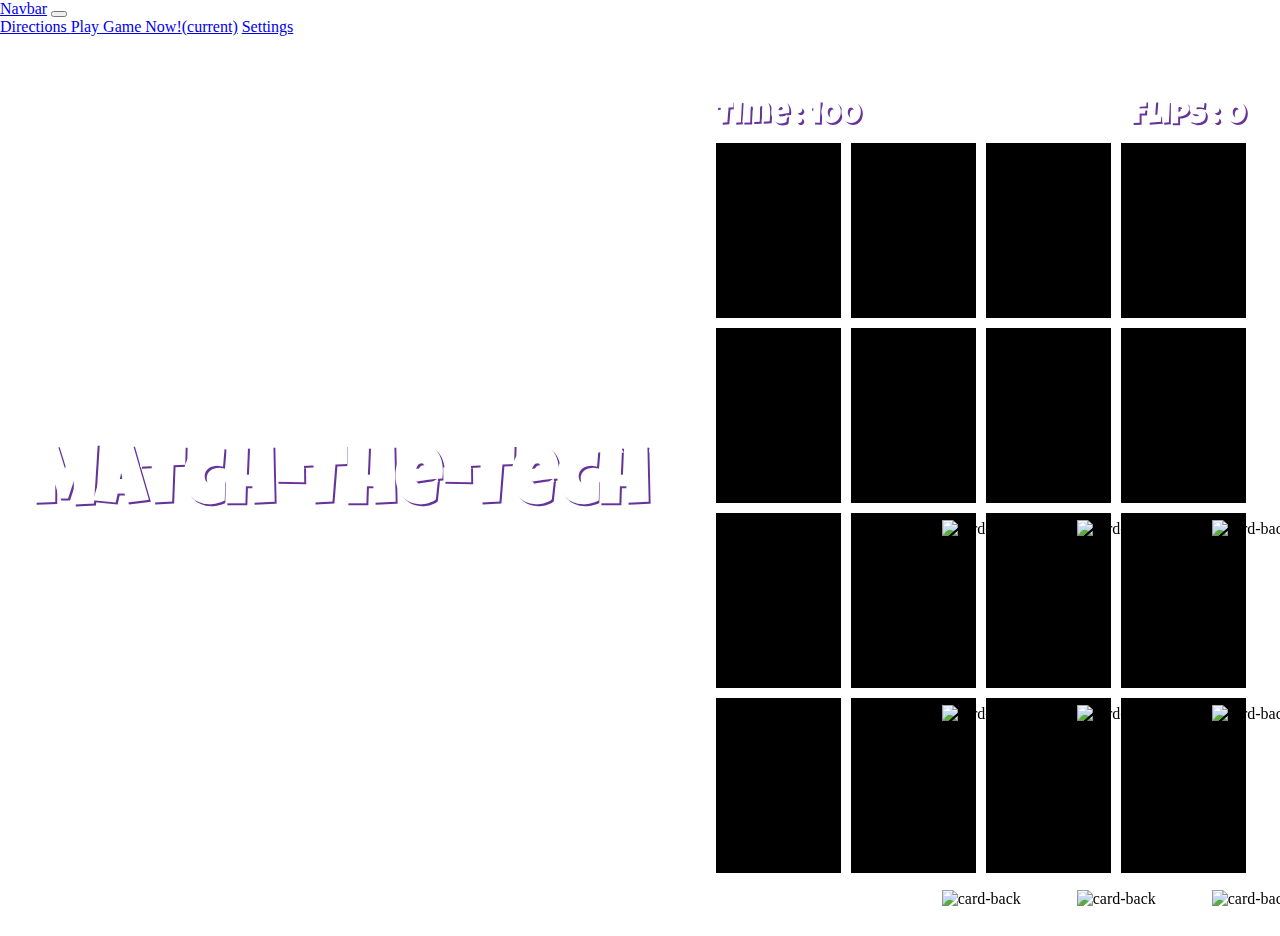
==== card.html @ e80d4805 "Fixed a bug where navbar was hidden, added the z-index" ====
<!DOCTYPE html>
<html lang="en">
    <head>
        <link href="https://cdn.jsdelivr.net/npm/bootstrap@5.0.0-beta1/dist/css/bootstrap.min.css" rel="stylesheet" integrity="sha384-giJF6kkoqNQ00vy+HMDP7azOuL0xtbfIcaT9wjKHr8RbDVddVHyTfAAsrekwKmP1" crossorigin="anonymous" />
        <link rel="preconnect" href="https://fonts.gstatic.com" />
        <link href="https://fonts.googleapis.com/css2?family=Bungee+Shade&family=Monoton&display=swap" rel="stylesheet" />
        <link rel="stylesheet" href="https://use.fontawesome.com/releases/v5.0.10/css/all.css" integrity="sha384-+d0P83n9kaQMCwj8F4RJB66tzIwOKmrdb46+porD/OvrJ+37WqIM7UoBtwHO6Nlg" crossorigin="anonymous" />
        <link rel="stylesheet" href="assets/css/style.css" />
        <script src="assets/scripts/script.js" async></script>
        <meta charset="UTF-8" />
        <meta name="viewport" content="width=device-width, initial-scale=1.0" />
        <title>Tech-O-Meme</title>
    </head>
    <body>
        <!--The navagation bar-->
<nav class="navbar navbar-expand-lg navbar-light bg-light">
  <a class="navbar-brand" href="#">Navbar</a>
  <button class="navbar-toggler" type="button" data-toggle="collapse" data-target="#navbarNavAltMarkup" aria-controls="navbarNavAltMarkup" aria-expanded="false" aria-label="Toggle navigation">
    <span class="navbar-toggler-icon"></span>
  </button>
  <div class="collapse navbar-collapse" id="navbarNavAltMarkup">
    <div class="navbar-nav">
      <a class="nav-item nav-link active" href="index.html" data-bs-toggle="collapse" data-bs-target=".navbar-collapse.show">Directions </a>
      <a class="nav-item nav-link" href="card.html" data-bs-toggle="collapse" data-bs-target=".navbar-collapse.show">Play Game Now!<span class="sr-only">(current)</span></a>
      <a class="nav-item nav-link" href="settings.html" data-bs-toggle="collapse" data-bs-target=".navbar-collapse.show">Settings</a>
     
      
    </div>
  </div>
</nav>
        <!-- This is where the background video plays -->
        <div class="section row justify-content-md-center">
            <div class="video-container">
                <video autoplay loop muted src="assets/pictures/videos/video_background.mp4"></video>
            </div>

            <!-- This contains the title and the diffrent overlay texts -->
            <h1 class="page-title col-md-auto">Match-The-Tech</h1>

            <div class="overlay-text row justify-content-md-center visible">
                Click to Start
            </div>
            <div id="game-over-text" class="overlay-text row justify-content-md-center">
                GAME OVER
                <span class="overlay-text-small row justify-content-md-center">Click to Restart</span>
            </div>
            <div id="victory-text" class="overlay-text row justify-content-md-center">
                VICTORY
                <span class="overlay-text-small row justify-content-md-center">Click to Restart</span>
            </div>

            <!-- Here is where the timer and flips belong -->
            <div class="card-container">
                <div class="game-info-container">
                    <div class="game-info">Time : <span id="time_left">100</span></div>
                    <div class="game-info">Flips : <span id="flips">0</span></div>
                </div>
                <!-- This is every single card with pictures for the back and front of each card -->
                <div class="card">
                    <div class="card-back card-face">
                        <img class="back-img" src="assets/pictures/card-back2.jpg" alt="card-back" />
                    </div>
                    <div class="card-front card-face">
                        <img class="front-img" src="assets/pictures/iphone.png" alt="Picture of a Iphone" />
                    </div>
                </div>
                <div class="card">
                    <div class="card-back card-face">
                        <img src="assets/pictures/card-back2.jpg" alt="card-back" />
                    </div>
                    <div class="card-front card-face">
                        <img class="front-img" src="assets/pictures/code.png" alt="Picture of Code" />
                    </div>
                </div>
                <div class="card">
                    <div class="card-back card-face">
                        <img src="assets/pictures/card-back2.jpg" alt="card-back" />
                    </div>
                    <div class="card-front card-face">
                        <img class="front-img" src="assets/pictures/old-mac.png" alt="Picture of a Old Mac" />
                    </div>
                </div>
                <div class="card">
                    <div class="card-back card-face">
                        <img src="assets/pictures/card-back2.jpg" alt="card-back" />
                    </div>
                    <div class="card-front card-face">
                        <img class="front-img" src="assets/pictures/robot.png" alt="Picture of Code" />
                    </div>
                </div>
                <div class="card">
                    <div class="card-back card-face">
                        <img src="assets/pictures/card-back2.jpg" alt="card-back" />
                    </div>
                    <div class="card-front card-face">
                        <img class="front-img" src="assets/pictures/drone.png" alt="Picture of a drone" />
                    </div>
                </div>
                <div class="card">
                    <div class="card-back card-face">
                        <img src="assets/pictures/card-back2.jpg" alt="card-back" />
                    </div>
                    <div class="card-front card-face">
                        <img class="front-img" src="assets/pictures/headphones.png" alt="Picture of headphones" />
                    </div>
                </div>
                <div class="card">
                    <div class="card-back card-face">
                        <img src="assets/pictures/card-back2.jpg" alt="card-back" />
                    </div>
                    <div class="card-front card-face">
                        <img class="front-img" src="assets/pictures/vr-pic.png" alt="Picture of a VR-Headset" />
                    </div>
                </div>
                <div class="card">
                    <div class="card-back card-face">
                        <img src="assets/pictures/card-back2.jpg" alt="card-back" />
                    </div>
                    <div class="card-front card-face">
                        <img class="front-img" src="assets/pictures/prostetic_arm.png" alt="Picture of Prostetic Arm" />
                    </div>
                </div>
                <div class="card">
                    <div class="card-back card-face">
                        <img src="assets/pictures/card-back2.jpg" alt="card-back" />
                    </div>
                    <div class="card-front card-face">
                        <img class="front-img" src="assets/pictures/code.png" alt="Picture of Code" />
                    </div>
                </div>
                <div class="card">
                    <div class="card-back card-face">
                        <img src="assets/pictures/card-back2.jpg" alt="card-back" />
                    </div>
                    <div class="card-front card-face">
                        <img class="front-img" src="assets/pictures/robot.png" alt="Picture of Robot" />
                    </div>
                </div>
                <div class="card">
                    <div class="card-back card-face">
                        <img src="assets/pictures/card-back2.jpg" alt="card-back" />
                    </div>
                    <div class="card-front card-face">
                        <img class="front-img" src="assets/pictures/iphone.png" alt="Picture of Iphone" />
                    </div>
                </div>
                <div class="card">
                    <div class="card-back card-face">
                        <img src="assets/pictures/card-back2.jpg" alt="card-back" />
                    </div>
                    <div class="card-front card-face">
                        <img class="front-img" src="assets/pictures/old-mac.png" alt="Picture of Old Mac" />
                    </div>
                </div>
                <div class="card">
                    <div class="card-back card-face">
                        <img src="assets/pictures/card-back2.jpg" alt="card-back" />
                    </div>
                    <div class="card-front card-face">
                        <img class="front-img" src="assets/pictures/headphones.png" alt="Picture of Headphones" />
                    </div>
                </div>
                <div class="card">
                    <div class="card-back card-face">
                        <img src="assets/pictures/card-back2.jpg" alt="card-back" />
                    </div>
                    <div class="card-front card-face">
                        <img class="front-img" src="assets/pictures/vr-pic.png" alt="Picture of VR-Headset" />
                    </div>
                </div>
                <div class="card">
                    <div class="card-back card-face">
                        <img src="assets/pictures/card-back2.jpg" alt="card-back" />
                    </div>
                    <div class="card-front card-face">
                        <img class="front-img" src="assets/pictures/drone.png" alt="Picture of drone" />
                    </div>
                </div>
                <div class="card">
                    <div class="card-back card-face">
                        <img src="assets/pictures/card-back2.jpg" alt="card-back" />
                    </div>
                    <div class="card-front card-face">
                        <img class="front-img" src="assets/pictures/prostetic_arm.png" alt="Picture of Prostetic Arm" />
                    </div>
                </div>
            </div>
        </div>
        <script src="https://code.jquery.com/jquery-3.2.1.slim.min.js" integrity="sha384-KJ3o2DKtIkvYIK3UENzmM7KCkRr/rE9/Qpg6aAZGJwFDMVNA/GpGFF93hXpG5KkN" crossorigin="anonymous"></script>
<script src="https://cdnjs.cloudflare.com/ajax/libs/popper.js/1.12.9/umd/popper.min.js" integrity="sha384-ApNbgh9B+Y1QKtv3Rn7W3mgPxhU9K/ScQsAP7hUibX39j7fakFPskvXusvfa0b4Q" crossorigin="anonymous"></script>
<script src="https://maxcdn.bootstrapcdn.com/bootstrap/4.0.0/js/bootstrap.min.js" integrity="sha384-JZR6Spejh4U02d8jOt6vLEHfe/JQGiRRSQQxSfFWpi1MquVdAyjUar5+76PVCmYl" crossorigin="anonymous"></script> 
    </body>
</html>
---- assets/css/style.css ----
@import url("https://fonts.googleapis.com/css2?family=Luckiest+Guy&display=swap");

/*** Title **/

.page-title {
    font-family: "Luckiest Guy", cursive;
    color: #fff;
    text-shadow: 2px 2px #663399;
    text-align: center;
    font-size: 5em;
    z-index: 1;
    margin: 0 auto;
}

/** Page Sizing**/

* {
    box-sizing: border-box;
}

html {
    min-height: 100vh;
}
.section {
    position: relative;
    width: 100%;
    height: 100vh;
    display: flex;
    align-items: center;
    justify-content: center;
    overflow: hidden;
}

.video-container {
    position: absolute;
    top: 0;
    left: 0;
    width: 100%;
}

.direction_btn {
    z-index: 1;
    position: relative;
    text-align: center;
}

body {
    margin: 0;
}
.game-info-container {
    grid-column: 1 / -1;
    display: flex;
    justify-content: space-between;
    z-index: 1;
}

/** Card details**/

.front-img {
    align-self: flex-start;
    transition: transform 100ms ease-in-out;
}
.back-img {
    position: relative;
    transition: transform 100ms ease-in-out;
}
.game-info {
    font-family: "Luckiest Guy", cursive;
    color: #fff;
    text-shadow: 2px 2px #663399;
    text-align: center;
    font-size: 2em;
    z-index: 1;
}
.card.visible .card-back {
    transform: rotateY(-180deg);
}
.card.visible .card-front {
    transform: rotateY(0);
}

.card-front:hover .back-img {
    transform: scale(1);
}
.card.matched .back-img {
    animation: dance 1s linear infinite 500ms;
}

@keyframes dance {
    0%,
    100% {
        transform: rotate(0);
    }
    25% {
        transform: rotate(-30deg);
    }
    75% {
        transform: rotate(30deg);
    }
}

.card {
    background-color: black;
    height: 175px;
    width: 125px;
}
.card-front {
    transform: rotateY(180deg);
}
.card-back {
    transform: rotateY(0);
}
.card-face {
    position: absolute;
    display: flex;
    justify-content: center;
    align-items: center;
    width: 100%;
    height: 100%;
    overflow: hidden;
    transition: transform 500ms ease-in-out;
    backface-visibility: hidden;
}

.card-container {
    display: grid;
    grid-template-columns: repeat(4, auto);
    grid-gap: 10px;
    margin: 50px auto;
    justify-content: center;
    perspective: 500px;
}

.navbar{
    z-index: 1;
}
/*** Text Overlays **/

.overlay-text {
    position: fixed;
    top: 0;
    left: 0;
    right: 0;
    bottom: 0;
    display: none;
    justify-content: center;
    align-items: center;
    z-index: 100;
    color: #fff;
    font-family: "Luckiest Guy", cursive;
    transition: background-color 500ms, font-size 500ms;
}

.overlay-text.visible {
    display: flex;
    animation: overlay-grow 500ms forwards;
    text-align: center;
}

.overlay-text-small {
    font-size: 0.2em;
    text-align: center;
}
@keyframes overlay-grow {
    from {
        background-color: rgba(0, 0, 0, 0);
    }
    to {
        background-color: rgba(0, 0, 0, 0.8);
        font-size: 10em;
    }
}

/**Media Quries***/

@media (max-width: 600px) {
    .card-container {
        grid-template-columns: repeat(2, auto);
    }

    .page-title {
        font-family: "Luckiest Guy", cursive;
        color: #fff;
        text-align: center;
        font-size: 3em;
        z-index: 1;
        margin: 0 auto;
        padding-top: 50px;
    }

    .section {
        height: 100vh;
        width: 100vh;
    }

    .game-info-container {
        padding-left: 20px;
        padding-right: 20px;
    }
    .mute_btn {
        z-index: 1;
    }

    .card-container {
        display: grid;
        grid-template-columns: repeat(3, auto);

        margin: 0 auto;
        justify-content: center;
        perspective: 600px;
        padding-right: 20px;
        padding-left: 20px;
    }

    .card-info-container {
        flex-direction: column;
        align-items: center;
        padding-right: 35px;
        padding-left: 35px;
    }
    .overlay-text-small {
        font-size: 0.1em;
        text-align: center;
    }
}
@media (max-width: 800px) {
    .card-container {
        grid-template-columns: repeat(2, auto);
    }

    .page-title {
        font-family: "Luckiest Guy", cursive;
        color: #fff;
        text-align: center;
        font-size: 3em;
        z-index: 1;
        margin: 0 auto;
        padding-top: 50px;
    }

    .section {
        height: 100vh;
        width: 50vh;
    }

    .game-info-container {
        padding-left: 20px;
        padding-right: 20px;
    }
    .mute_btn {
        z-index: 1;
    }

    .card-container {
        display: grid;
        grid-template-columns: repeat(3, auto);

        margin: 0 auto;
        justify-content: center;
        perspective: 600px;
        padding-right: 20px;
        padding-left: 20px;
    }

    .card-info-container {
        flex-direction: column;
        align-items: center;
        padding-right: 35px;
        padding-left: 35px;
    }
    .overlay-text-small {
        font-size: 0.1em;
        text-align: center;
    }
}
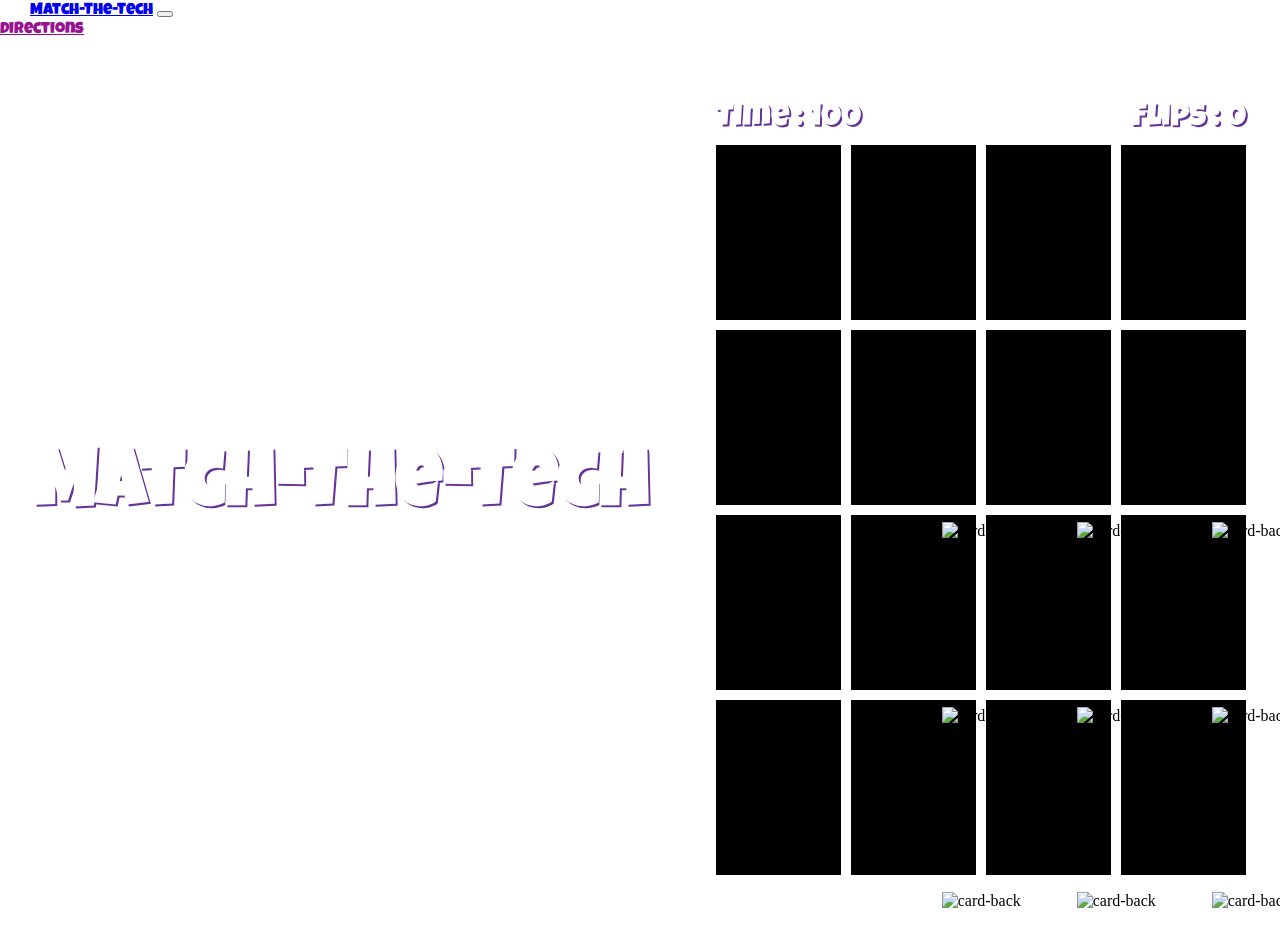
==== commit 9f077902: "Added in icons instead of using a word for settings" ====
--- a/card.html
+++ b/card.html
@@ -14,17 +14,14 @@
     <body>
         <!--The navagation bar-->
 <nav class="navbar navbar-expand-lg navbar-light bg-light">
-  <a class="navbar-brand" href="#">Navbar</a>
+  <a class="navbar-brand" href="index.html">Match-The-Tech</a>
   <button class="navbar-toggler" type="button" data-toggle="collapse" data-target="#navbarNavAltMarkup" aria-controls="navbarNavAltMarkup" aria-expanded="false" aria-label="Toggle navigation">
     <span class="navbar-toggler-icon"></span>
   </button>
   <div class="collapse navbar-collapse" id="navbarNavAltMarkup">
-    <div class="navbar-nav">
-      <a class="nav-item nav-link active" href="index.html" data-bs-toggle="collapse" data-bs-target=".navbar-collapse.show">Directions </a>
-      <a class="nav-item nav-link" href="card.html" data-bs-toggle="collapse" data-bs-target=".navbar-collapse.show">Play Game Now!<span class="sr-only">(current)</span></a>
-      <a class="nav-item nav-link" href="settings.html" data-bs-toggle="collapse" data-bs-target=".navbar-collapse.show">Settings</a>
-     
-      
+    <div class="navbar-nav ml-auto">
+      <a class="nav-item nav-link active" href="index.html" data-bs-toggle="collapse" data-bs-target=".navbar-collapse.show">Directions</a>
+      <a class="nav-item nav-link" href="settings.html" data-bs-toggle="collapse" data-bs-target=".navbar-collapse.show"><i class="fas fa-cog"></i></a>
     </div>
   </div>
 </nav>
--- a/assets/css/style.css
+++ b/assets/css/style.css
@@ -130,9 +130,32 @@
     justify-content: center;
     perspective: 500px;
 }
+/**** Nav Bar elements***/
 
 .navbar{
     z-index: 1;
+}
+
+.navbar-brand{
+    font-family: "Luckiest Guy", cursive;
+    padding-left: 30px;
+}
+.nav-link{
+    font-family: "Luckiest Guy", cursive;
+}
+.navbar .navbar-brand:hover {
+    color: #971491;
+}
+
+.navbar-light .navbar-nav .nav-link.active,
+.navbar-light .navbar-nav .nav-link:hover {
+    color: #971491;
+}
+
+
+.ml-auto {
+    margin-left: auto !important;
+    padding-right: 30px;
 }
 /*** Text Overlays **/
 
@@ -179,13 +202,14 @@
     }
 
     .page-title {
+        display: none;
         font-family: "Luckiest Guy", cursive;
         color: #fff;
         text-align: center;
         font-size: 3em;
         z-index: 1;
         margin: 0 auto;
-        padding-top: 50px;
+        padding-top: 150px;
     }
 
     .section {
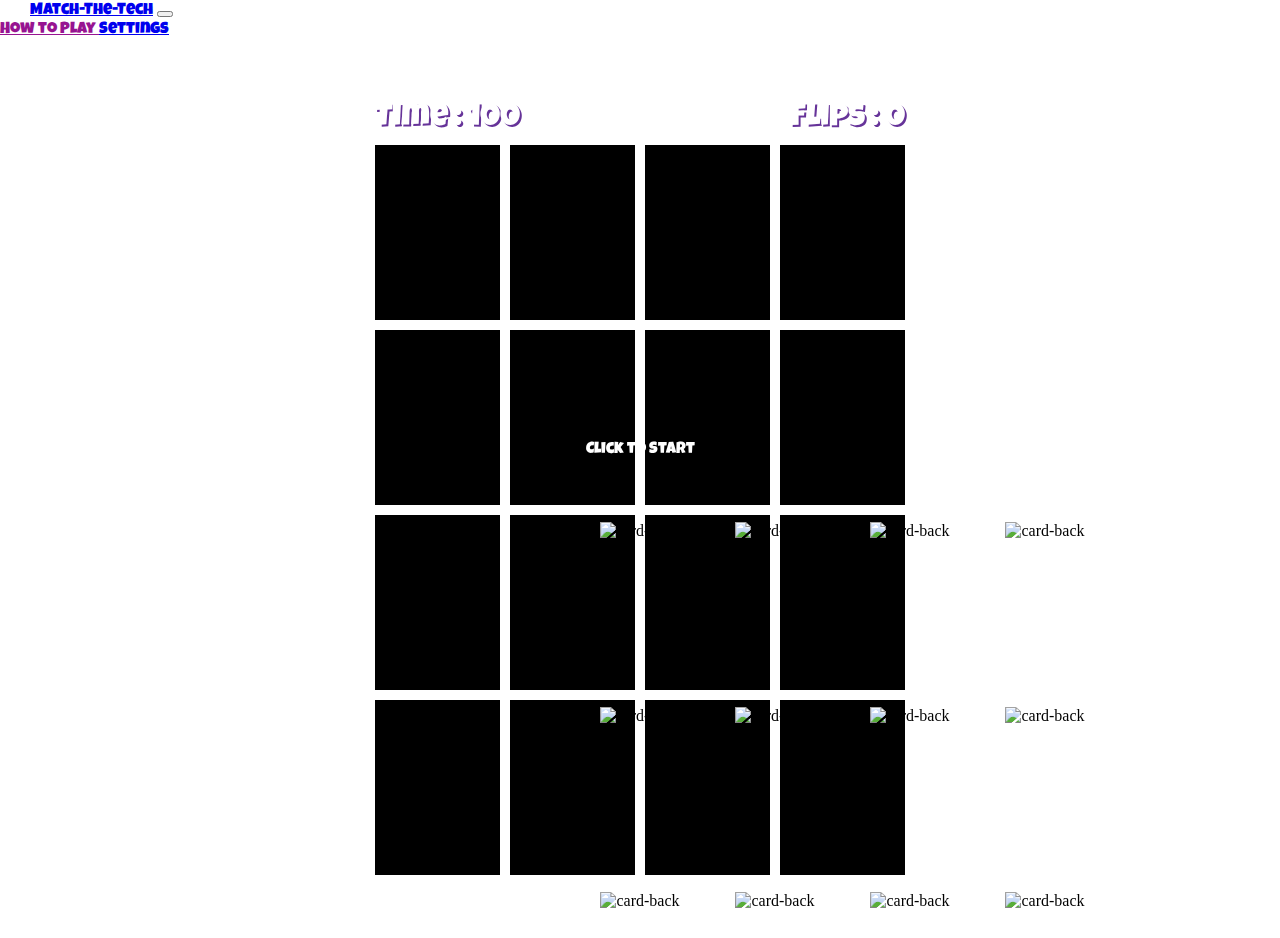
==== commit 38ef819c: "Added in a blockquote for the content to reside in on the index page" ====
--- a/card.html
+++ b/card.html
@@ -20,8 +20,8 @@
   </button>
   <div class="collapse navbar-collapse" id="navbarNavAltMarkup">
     <div class="navbar-nav ml-auto">
-      <a class="nav-item nav-link active" href="index.html" data-bs-toggle="collapse" data-bs-target=".navbar-collapse.show">Directions</a>
-      <a class="nav-item nav-link" href="settings.html" data-bs-toggle="collapse" data-bs-target=".navbar-collapse.show"><i class="fas fa-cog"></i></a>
+    <a class="nav-item nav-link active" href="index.html" data-bs-toggle="collapse" data-bs-target=".navbar-collapse.show">How to Play <i class="fas fa-question"></i></a>
+    <a class="nav-item nav-link" href="settings.html" data-bs-toggle="collapse" data-bs-target=".navbar-collapse.show">Settings <i class="fas fa-cog"></i></a>
     </div>
   </div>
 </nav>
@@ -31,9 +31,9 @@
                 <video autoplay loop muted src="assets/pictures/videos/video_background.mp4"></video>
             </div>
 
-            <!-- This contains the title and the diffrent overlay texts -->
+            <!-- This contains the title and the diffrent overlay texts 
             <h1 class="page-title col-md-auto">Match-The-Tech</h1>
-
+            -->
             <div class="overlay-text row justify-content-md-center visible">
                 Click to Start
             </div>
--- a/assets/css/style.css
+++ b/assets/css/style.css
@@ -156,6 +156,25 @@
 .ml-auto {
     margin-left: auto !important;
     padding-right: 30px;
+}
+
+/** Page content**/
+.page {
+    font-family: "Luckiest Guy", cursive;
+    color: #bababa;
+    text-shadow: 2px 2px #663399;
+    text-align: center;
+    font-size: 1em;
+    z-index: 1;
+    margin: 0 auto;
+    padding-left: 250px;
+    padding-right: 250px;
+}
+
+.page blockquote {
+text-align: center;
+  z-index: 1;
+  background-color: #fff;
 }
 /*** Text Overlays **/
 
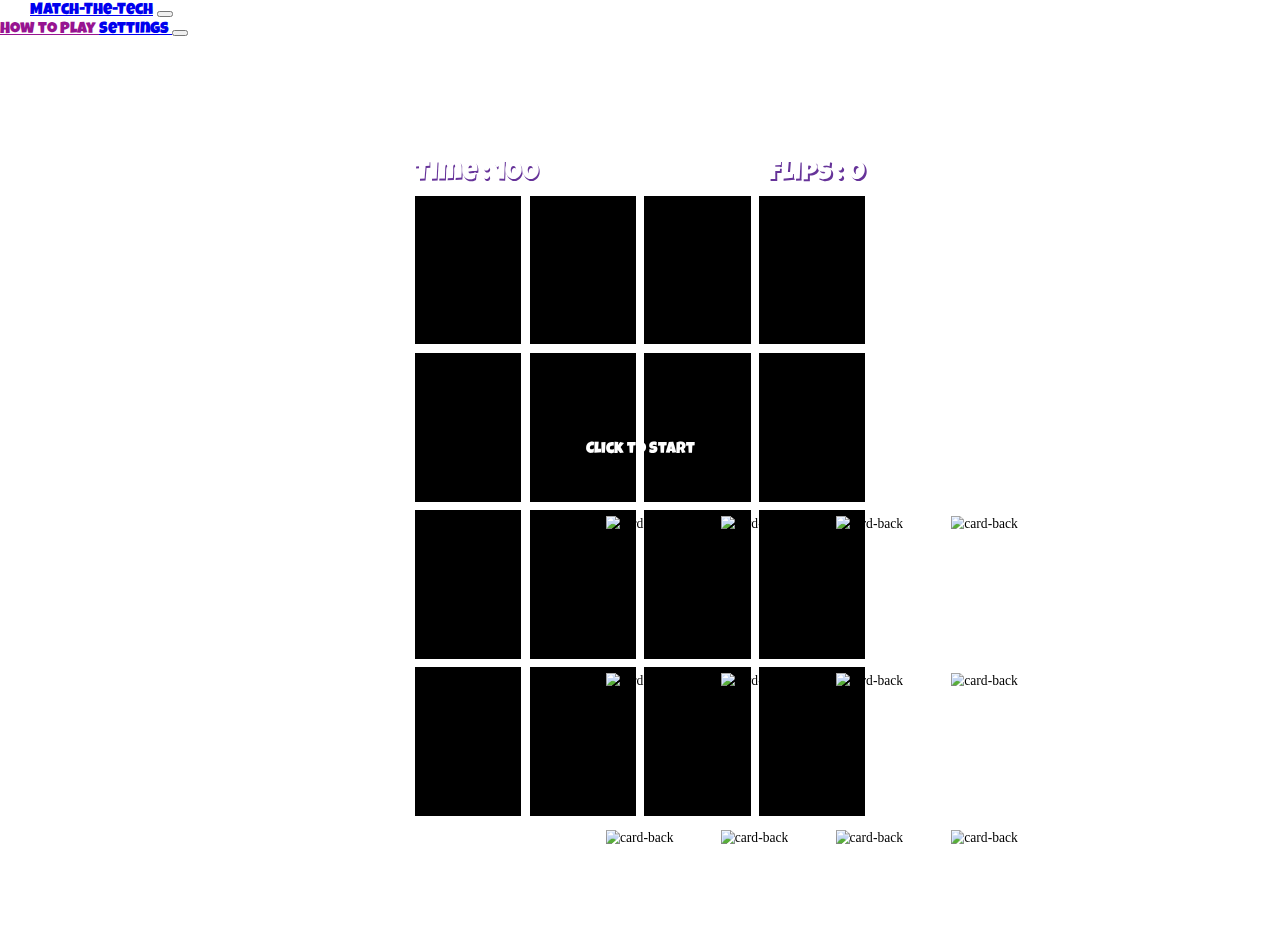
==== commit 5772f566: "Replaced new icon in the navbar" ====
--- a/card.html
+++ b/card.html
@@ -15,6 +15,7 @@
         <!--The navagation bar-->
 <nav class="navbar navbar-expand-lg navbar-light bg-light">
   <a class="navbar-brand" href="index.html">Match-The-Tech</a>
+  <audio id="background_audio" autoplay="true" loop="loop" src="assets/sounds/gamemusic.mp3"></audio>
   <button class="navbar-toggler" type="button" data-toggle="collapse" data-target="#navbarNavAltMarkup" aria-controls="navbarNavAltMarkup" aria-expanded="false" aria-label="Toggle navigation">
     <span class="navbar-toggler-icon"></span>
   </button>
@@ -22,6 +23,8 @@
     <div class="navbar-nav ml-auto">
     <a class="nav-item nav-link active" href="index.html" data-bs-toggle="collapse" data-bs-target=".navbar-collapse.show">How to Play <i class="fas fa-question"></i></a>
     <a class="nav-item nav-link" href="settings.html" data-bs-toggle="collapse" data-bs-target=".navbar-collapse.show">Settings <i class="fas fa-cog"></i></a>
+    <button   onclick="mute()">
+      <i class="fas fa-volume-mute"></i></button>
     </div>
   </div>
 </nav>
@@ -183,6 +186,7 @@
                 </div>
             </div>
         </div>
+        <script src="https://kit.fontawesome.com/3c137ff0d0.js" crossorigin="anonymous"></script>
         <script src="https://code.jquery.com/jquery-3.2.1.slim.min.js" integrity="sha384-KJ3o2DKtIkvYIK3UENzmM7KCkRr/rE9/Qpg6aAZGJwFDMVNA/GpGFF93hXpG5KkN" crossorigin="anonymous"></script>
 <script src="https://cdnjs.cloudflare.com/ajax/libs/popper.js/1.12.9/umd/popper.min.js" integrity="sha384-ApNbgh9B+Y1QKtv3Rn7W3mgPxhU9K/ScQsAP7hUibX39j7fakFPskvXusvfa0b4Q" crossorigin="anonymous"></script>
 <script src="https://maxcdn.bootstrapcdn.com/bootstrap/4.0.0/js/bootstrap.min.js" integrity="sha384-JZR6Spejh4U02d8jOt6vLEHfe/JQGiRRSQQxSfFWpi1MquVdAyjUar5+76PVCmYl" crossorigin="anonymous"></script> 
--- a/assets/css/style.css
+++ b/assets/css/style.css
@@ -129,6 +129,7 @@
     margin: 50px auto;
     justify-content: center;
     perspective: 500px;
+    zoom: .85;
 }
 /**** Nav Bar elements***/
 
@@ -158,10 +159,14 @@
     padding-right: 30px;
 }
 
+.bg-light {
+    color: rgb(206, 206, 206);
+}
 /** Page content**/
 .page {
     font-family: "Luckiest Guy", cursive;
-    color: #bababa;
+    color: #0000;
+    font-weight: 200;
     text-shadow: 2px 2px #663399;
     text-align: center;
     font-size: 1em;
@@ -174,8 +179,45 @@
 .page blockquote {
 text-align: center;
   z-index: 1;
-  background-color: #fff;
-}
+  background-color: rgb(206, 206, 206);
+  opacity: 0.8;
+  height: 50vh;
+}
+
+.card-settings {
+    z-index: 1;
+    background-color: gray;
+    opacity: .8;
+    margin: 0 auto;
+    padding-left: 150px;
+    padding-right: 150px;
+    width: 50%;
+    height: 60vh;
+}
+.card-settings-wrapper {
+    opacity: 1;
+    z-index: 2;
+}
+
+li {
+    font-size: 25px;
+    font-family: "Luckiest Guy", cursive;
+    color: #fff;
+    text-shadow: 2px 2px #663399;
+    padding-top: 15px;
+
+}
+/***Card settings buttons***/
+.btn-color {
+    color: #663399;
+    
+}
+
+.button-container {
+    text-align: center;
+    padding-bottom: 15px;
+}
+
 /*** Text Overlays **/
 
 .overlay-text {
@@ -216,9 +258,6 @@
 /**Media Quries***/
 
 @media (max-width: 600px) {
-    .card-container {
-        grid-template-columns: repeat(2, auto);
-    }
 
     .page-title {
         display: none;
@@ -233,7 +272,7 @@
 
     .section {
         height: 100vh;
-        width: 100vh;
+        width: 100%;
     }
 
     .game-info-container {
@@ -245,14 +284,12 @@
     }
 
     .card-container {
+        margin-top: 10px;
         display: grid;
-        grid-template-columns: repeat(3, auto);
-
+        grid-template-columns: repeat(4, 4);
         margin: 0 auto;
         justify-content: center;
-        perspective: 600px;
-        padding-right: 20px;
-        padding-left: 20px;
+        zoom: .65;
     }
 
     .card-info-container {
@@ -267,9 +304,6 @@
     }
 }
 @media (max-width: 800px) {
-    .card-container {
-        grid-template-columns: repeat(2, auto);
-    }
 
     .page-title {
         font-family: "Luckiest Guy", cursive;
@@ -283,7 +317,7 @@
 
     .section {
         height: 100vh;
-        width: 50vh;
+        width: 100%;
     }
 
     .game-info-container {
@@ -296,7 +330,7 @@
 
     .card-container {
         display: grid;
-        grid-template-columns: repeat(3, auto);
+        grid-template-columns: repeat(4, auto);
 
         margin: 0 auto;
         justify-content: center;
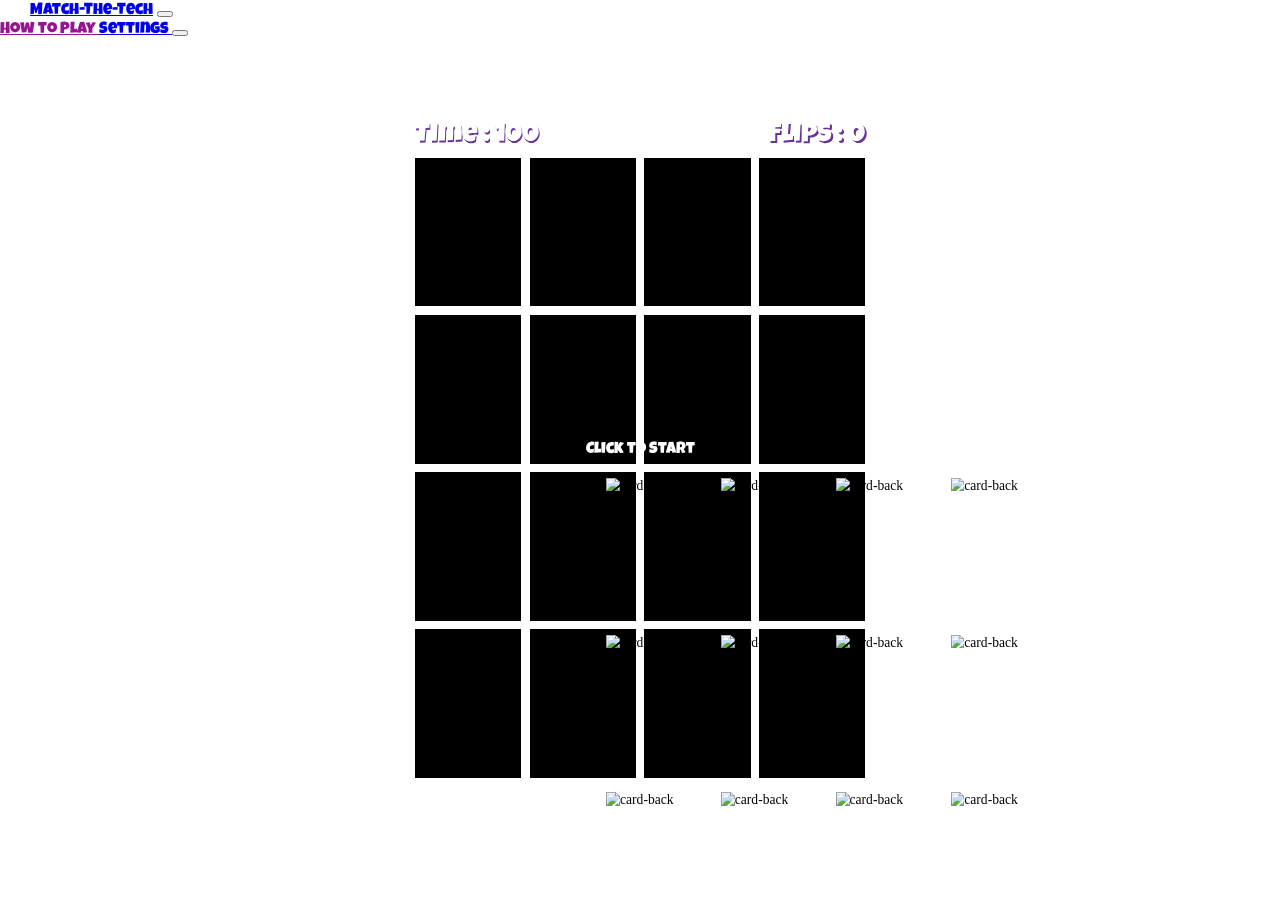
==== commit 8db45f50: "Added in new page named directions/ deleted settings page. Instead making settings options in dropdo" ====
--- a/card.html
+++ b/card.html
@@ -9,7 +9,7 @@
         <script src="assets/scripts/script.js" async></script>
         <meta charset="UTF-8" />
         <meta name="viewport" content="width=device-width, initial-scale=1.0" />
-        <title>Tech-O-Meme</title>
+        <title>Match-The-Tech</title>
     </head>
     <body>
         <!--The navagation bar-->
@@ -22,14 +22,14 @@
   <div class="collapse navbar-collapse" id="navbarNavAltMarkup">
     <div class="navbar-nav ml-auto">
     <a class="nav-item nav-link active" href="index.html" data-bs-toggle="collapse" data-bs-target=".navbar-collapse.show">How to Play <i class="fas fa-question"></i></a>
-    <a class="nav-item nav-link" href="settings.html" data-bs-toggle="collapse" data-bs-target=".navbar-collapse.show">Settings <i class="fas fa-cog"></i></a>
+    <a class="nav-item nav-link" href="directions.html" data-bs-toggle="collapse" data-bs-target=".navbar-collapse.show">Settings <i class="fas fa-cog"></i></a>
     <button   onclick="mute()">
       <i class="fas fa-volume-mute"></i></button>
     </div>
   </div>
 </nav>
         <!-- This is where the background video plays -->
-        <div class="section row justify-content-md-center">
+        <div class="section justify-content-md-center">
             <div class="video-container">
                 <video autoplay loop muted src="assets/pictures/videos/video_background.mp4"></video>
             </div>
--- a/assets/css/style.css
+++ b/assets/css/style.css
@@ -16,10 +16,17 @@
 
 * {
     box-sizing: border-box;
-}
-
-html {
-    min-height: 100vh;
+    
+}
+
+
+html,body
+{
+    width: 100%;
+    height: 100%;
+    margin: 0px;
+    padding: 0px;
+    overflow-x: hidden; 
 }
 .section {
     position: relative;
@@ -32,11 +39,18 @@
 }
 
 .video-container {
-    position: absolute;
-    top: 0;
-    left: 0;
-    width: 100%;
-}
+     position: fixed;
+   top: 0; 
+   right: 0; 
+   bottom: 0; 
+   left: 0;
+   overflow: hidden;
+}
+.video-container video {
+    min-width: 100%; 
+  min-height: 100%; 
+}
+
 
 .direction_btn {
     z-index: 1;
@@ -44,9 +58,6 @@
     text-align: center;
 }
 
-body {
-    margin: 0;
-}
 .game-info-container {
     grid-column: 1 / -1;
     display: flex;
@@ -131,12 +142,20 @@
     perspective: 500px;
     zoom: .85;
 }
-/**** Nav Bar elements***/
+
+/**** Nav Bar elements**/
 
 .navbar{
     z-index: 1;
-}
-
+    width: 100%;
+    margin: 0;
+    position: absolute;
+    left: 0;
+    top: 0;
+}
+.navbar-default{
+  background-color: rgb(206, 206, 206) !important;
+}
 .navbar-brand{
     font-family: "Luckiest Guy", cursive;
     padding-left: 30px;
@@ -154,14 +173,10 @@
 }
 
 
-.ml-auto {
-    margin-left: auto !important;
-    padding-right: 30px;
-}
-
 .bg-light {
     color: rgb(206, 206, 206);
 }
+
 /** Page content**/
 .page {
     font-family: "Luckiest Guy", cursive;
@@ -200,7 +215,7 @@
 }
 
 li {
-    font-size: 25px;
+    font-size: 20px;
     font-family: "Luckiest Guy", cursive;
     color: #fff;
     text-shadow: 2px 2px #663399;
@@ -258,7 +273,6 @@
 /**Media Quries***/
 
 @media (max-width: 600px) {
-
     .page-title {
         display: none;
         font-family: "Luckiest Guy", cursive;
@@ -270,9 +284,27 @@
         padding-top: 150px;
     }
 
+  
+    .card-settings {
+    z-index: 1;
+    background-color: gray;
+    opacity: .8;
+    margin: 0 auto;
+    padding-left: 10px;
+    padding-right: 10px;
+    width: 100%;
+    height: 70vh;
+}
     .section {
-        height: 100vh;
-        width: 100%;
+       
+    position: relative;
+    width: 100%;
+    height: 100vh;
+    display: flex;
+    align-items: center;
+    justify-content: center;
+    overflow: hidden;
+
     }
 
     .game-info-container {
@@ -284,7 +316,7 @@
     }
 
     .card-container {
-        margin-top: 10px;
+        
         display: grid;
         grid-template-columns: repeat(4, 4);
         margin: 0 auto;
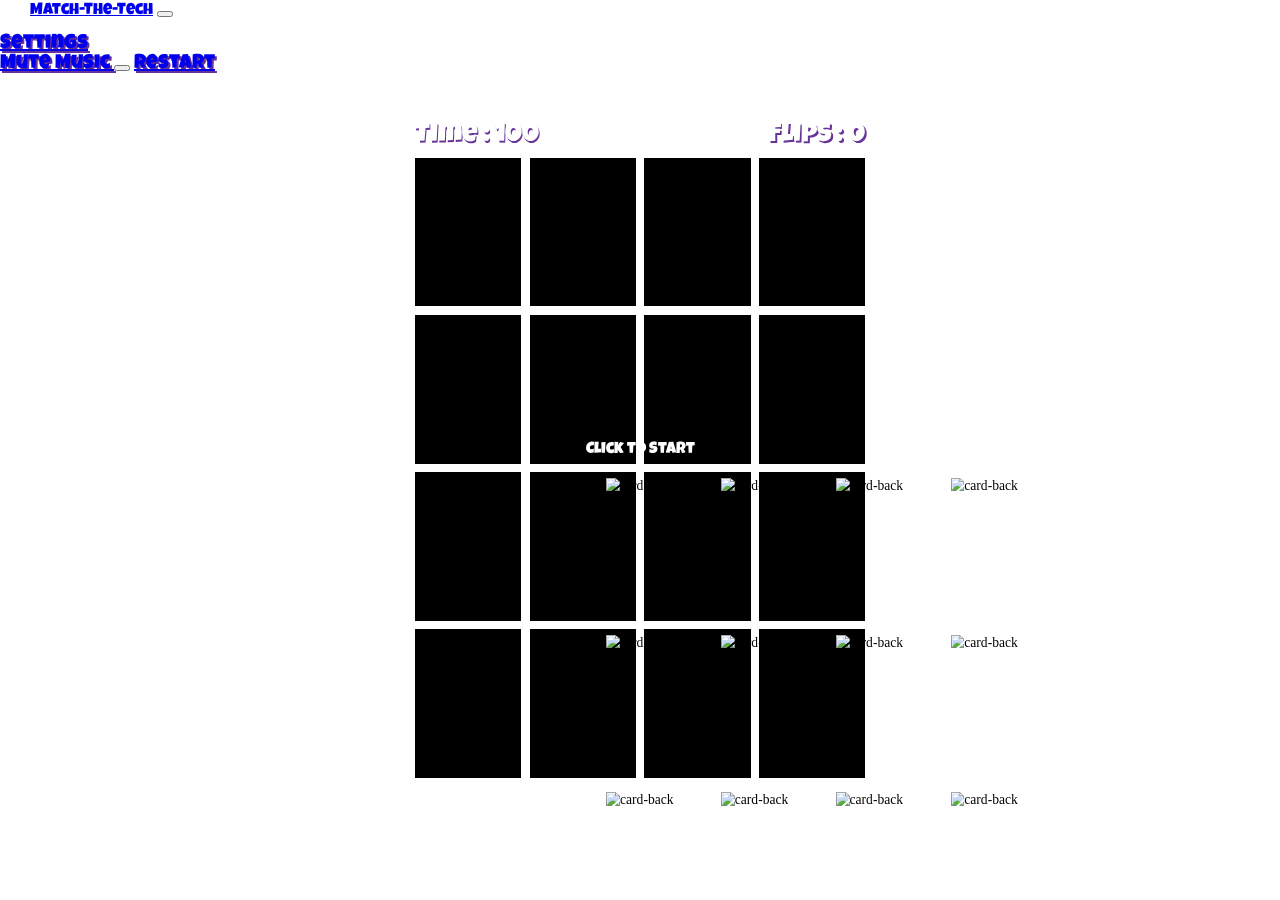
==== commit 56442754: "added more content to directions page" ====
--- a/card.html
+++ b/card.html
@@ -15,19 +15,28 @@
         <!--The navagation bar-->
 <nav class="navbar navbar-expand-lg navbar-light bg-light">
   <a class="navbar-brand" href="index.html">Match-The-Tech</a>
-  <audio id="background_audio" autoplay="true" loop="loop" src="assets/sounds/gamemusic.mp3"></audio>
-  <button class="navbar-toggler" type="button" data-toggle="collapse" data-target="#navbarNavAltMarkup" aria-controls="navbarNavAltMarkup" aria-expanded="false" aria-label="Toggle navigation">
+  <audio id="background_audio" volume = ".3" autoplay="true" loop="loop" src="assets/sounds/gamemusic.mp3"></audio>
+   <button class="navbar-toggler" type="button" data-toggle="collapse" data-target="#navbarNavAltMarkup" aria-controls="navbarNavAltMarkup" aria-expanded="false" aria-label="Toggle navigation">
     <span class="navbar-toggler-icon"></span>
   </button>
   <div class="collapse navbar-collapse" id="navbarNavAltMarkup">
     <div class="navbar-nav ml-auto">
-    <a class="nav-item nav-link active" href="index.html" data-bs-toggle="collapse" data-bs-target=".navbar-collapse.show">How to Play <i class="fas fa-question"></i></a>
-    <a class="nav-item nav-link" href="directions.html" data-bs-toggle="collapse" data-bs-target=".navbar-collapse.show">Settings <i class="fas fa-cog"></i></a>
-    <button   onclick="mute()">
-      <i class="fas fa-volume-mute"></i></button>
+    <li class="nav-item nav-link dropdown">
+        <a class="nav-item nav-link dropdown-toggle" href="#" id="navbarDropdown" role="button" data-toggle="dropdown" aria-haspopup="true" aria-expanded="false">
+          Settings <i class="fas fa-cog"></i>
+        </a>
+        <div class="dropdown-menu" aria-labelledby="navbarDropdown">
+          <a class="dropdown-item" href="#"> Mute Music <button onclick="mute()">
+            <i class="fas fa-volume-mute"></i></button></a>
+            <a class="dropdown-item" href="card.html">Restart <i class="fas fa-redo-alt"></i></a>
+        </div>
+      </li>
+   
     </div>
   </div>
 </nav>
+
+
         <!-- This is where the background video plays -->
         <div class="section justify-content-md-center">
             <div class="video-container">
--- a/assets/css/style.css
+++ b/assets/css/style.css
@@ -146,12 +146,16 @@
 /**** Nav Bar elements**/
 
 .navbar{
-    z-index: 1;
+    
+    z-index: 9999;
     width: 100%;
     margin: 0;
     position: absolute;
     left: 0;
     top: 0;
+}
+#navbarNavAltMarkup{
+    z-index: 2;
 }
 .navbar-default{
   background-color: rgb(206, 206, 206) !important;
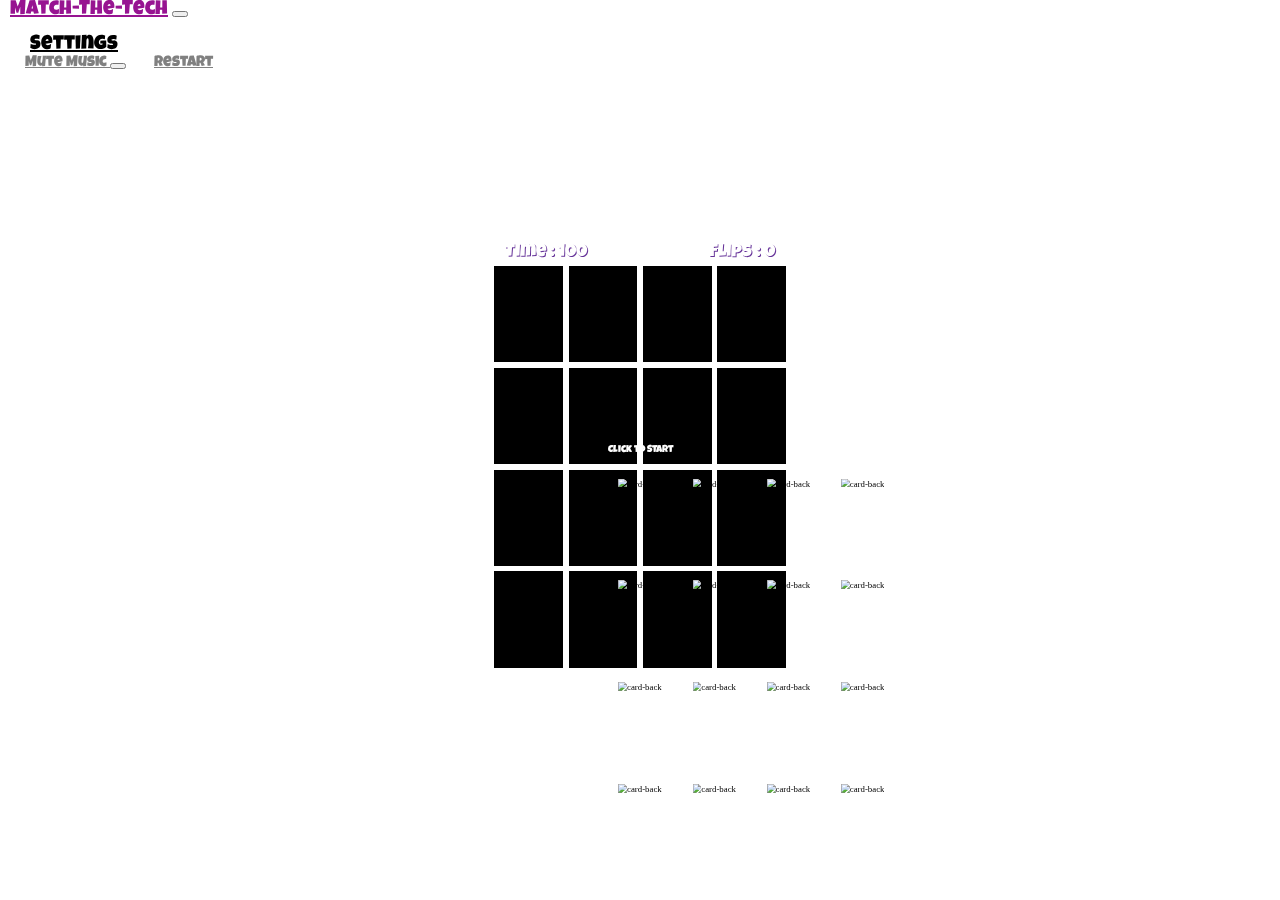
==== commit b7bf4648: "Deleted all other fomatting items execpt mobile view" ====
--- a/card.html
+++ b/card.html
@@ -46,7 +46,7 @@
             <!-- This contains the title and the diffrent overlay texts 
             <h1 class="page-title col-md-auto">Match-The-Tech</h1>
             -->
-            <div class="overlay-text row justify-content-md-center visible">
+            <div id="click-to-start" class="overlay-text row justify-content-md-center visible">
                 Click to Start
             </div>
             <div id="game-over-text" class="overlay-text row justify-content-md-center">
--- a/assets/css/style.css
+++ b/assets/css/style.css
@@ -7,7 +7,7 @@
     color: #fff;
     text-shadow: 2px 2px #663399;
     text-align: center;
-    font-size: 5em;
+    font-size: 45px;
     z-index: 1;
     margin: 0 auto;
 }
@@ -39,7 +39,7 @@
 }
 
 .video-container {
-     position: fixed;
+    position: fixed;
    top: 0; 
    right: 0; 
    bottom: 0; 
@@ -52,11 +52,7 @@
 }
 
 
-.direction_btn {
-    z-index: 1;
-    position: relative;
-    text-align: center;
-}
+
 
 .game-info-container {
     grid-column: 1 / -1;
@@ -153,9 +149,25 @@
     position: absolute;
     left: 0;
     top: 0;
-}
-#navbarNavAltMarkup{
-    z-index: 2;
+    margin-bottom: 15px;
+}
+#navbarDropdown {
+    font-family: "Luckiest Guy", cursive;
+    padding-left: 30px;
+    padding-right: 100px;
+    color: black;
+    text-shadow: none;
+    font-size: 20px;
+}
+
+.dropdown-item {
+    font-family: "Luckiest Guy", cursive;
+    padding-left: 25px;
+    color: gray;
+    text-shadow: none;
+}
+.navbar-nav {
+    margin-left: auto;
 }
 .navbar-default{
   background-color: rgb(206, 206, 206) !important;
@@ -163,6 +175,7 @@
 .navbar-brand{
     font-family: "Luckiest Guy", cursive;
     padding-left: 30px;
+    font-size: 35px;
 }
 .nav-link{
     font-family: "Luckiest Guy", cursive;
@@ -199,14 +212,14 @@
 text-align: center;
   z-index: 1;
   background-color: rgb(206, 206, 206);
-  opacity: 0.8;
+  opacity: 0.95;
   height: 50vh;
 }
 
 .card-settings {
     z-index: 1;
     background-color: gray;
-    opacity: .8;
+    opacity: .95;
     margin: 0 auto;
     padding-left: 150px;
     padding-right: 150px;
@@ -226,16 +239,30 @@
     padding-top: 15px;
 
 }
+
+.box-content {
+    padding-top: 35px;
+    font-size: 20px;
+    font-family: "Luckiest Guy", cursive;
+    color: #fff;
+    text-shadow: 2px 2px #663399;
+    line-height: 35px;
+}
+
+.next-page {
+    
+   height:30px; 
+    width:100px; 
+    margin: -20px -50px; 
+    position:relative;
+    top:50%; 
+    left:50%;
+   color: #fff;
+   font-family: "Luckiest Guy", cursive;
+    text-shadow: 2px 2px #663399;
+    background-color: rgb(206, 206, 206);
+}
 /***Card settings buttons***/
-.btn-color {
-    color: #663399;
-    
-}
-
-.button-container {
-    text-align: center;
-    padding-bottom: 15px;
-}
 
 /*** Text Overlays **/
 
@@ -274,9 +301,19 @@
     }
 }
 
+
+
+
+
+
+
+
+
+
 /**Media Quries***/
-
-@media (max-width: 600px) {
+/*** Iphone ***/
+
+@media (min-width: 320px) {
     .page-title {
         display: none;
         font-family: "Luckiest Guy", cursive;
@@ -288,16 +325,20 @@
         padding-top: 150px;
     }
 
-  
+  .navbar-brand{
+    font-family: "Luckiest Guy", cursive;
+    padding-left: 10px;
+    font-size: 20px;
+}
     .card-settings {
     z-index: 1;
     background-color: gray;
     opacity: .8;
     margin: 0 auto;
-    padding-left: 10px;
-    padding-right: 10px;
-    width: 100%;
-    height: 70vh;
+    padding-left: 1px;
+    padding-right: 1px;
+    width: 100%;
+    height: 100vh;
 }
     .section {
        
@@ -312,11 +353,49 @@
     }
 
     .game-info-container {
+        padding-top: 20px;
         padding-left: 20px;
         padding-right: 20px;
     }
-    .mute_btn {
-        z-index: 1;
+    .next-page {
+    
+   height:30px; 
+    width:100px; 
+    margin: -20px -50px; 
+    position:relative;
+    top:50%; 
+    left:50%;
+}
+    .box-content {
+    font-size: 13px;
+    font-family: "Luckiest Guy", cursive;
+    color: #fff;
+    text-shadow: 2px 2px #663399;
+    padding-top: 75px;
+    position:relative;
+    margin-left: 15px;
+    width: 100%;
+  
+    }
+    li {
+        font-size: 15px;
+    }
+#direction .card-settings {
+    padding-top: 100px;
+}
+
+    #direction .card-settings-wrapper {
+      margin: auto;
+      margin-top: 50px;   
+      padding-top: 50px; 
+    }
+    .card-settings-wrapper {
+        margin: auto;
+        width: 100%;
+        margin-top: 0px;
+        padding-left: 0px;
+        padding-right: 0px;
+       
     }
 
     .card-container {
@@ -325,7 +404,7 @@
         grid-template-columns: repeat(4, 4);
         margin: 0 auto;
         justify-content: center;
-        zoom: .65;
+        zoom: .55;
     }
 
     .card-info-container {
@@ -334,55 +413,11 @@
         padding-right: 35px;
         padding-left: 35px;
     }
-    .overlay-text-small {
-        font-size: 0.1em;
+    .overlay-text {
+        font-size: 10px;
         text-align: center;
     }
 }
-@media (max-width: 800px) {
-
-    .page-title {
-        font-family: "Luckiest Guy", cursive;
-        color: #fff;
-        text-align: center;
-        font-size: 3em;
-        z-index: 1;
-        margin: 0 auto;
-        padding-top: 50px;
-    }
-
-    .section {
-        height: 100vh;
-        width: 100%;
-    }
-
-    .game-info-container {
-        padding-left: 20px;
-        padding-right: 20px;
-    }
-    .mute_btn {
-        z-index: 1;
-    }
-
-    .card-container {
-        display: grid;
-        grid-template-columns: repeat(4, auto);
-
-        margin: 0 auto;
-        justify-content: center;
-        perspective: 600px;
-        padding-right: 20px;
-        padding-left: 20px;
-    }
-
-    .card-info-container {
-        flex-direction: column;
-        align-items: center;
-        padding-right: 35px;
-        padding-left: 35px;
-    }
-    .overlay-text-small {
-        font-size: 0.1em;
-        text-align: center;
-    }
-}
+
+
+
